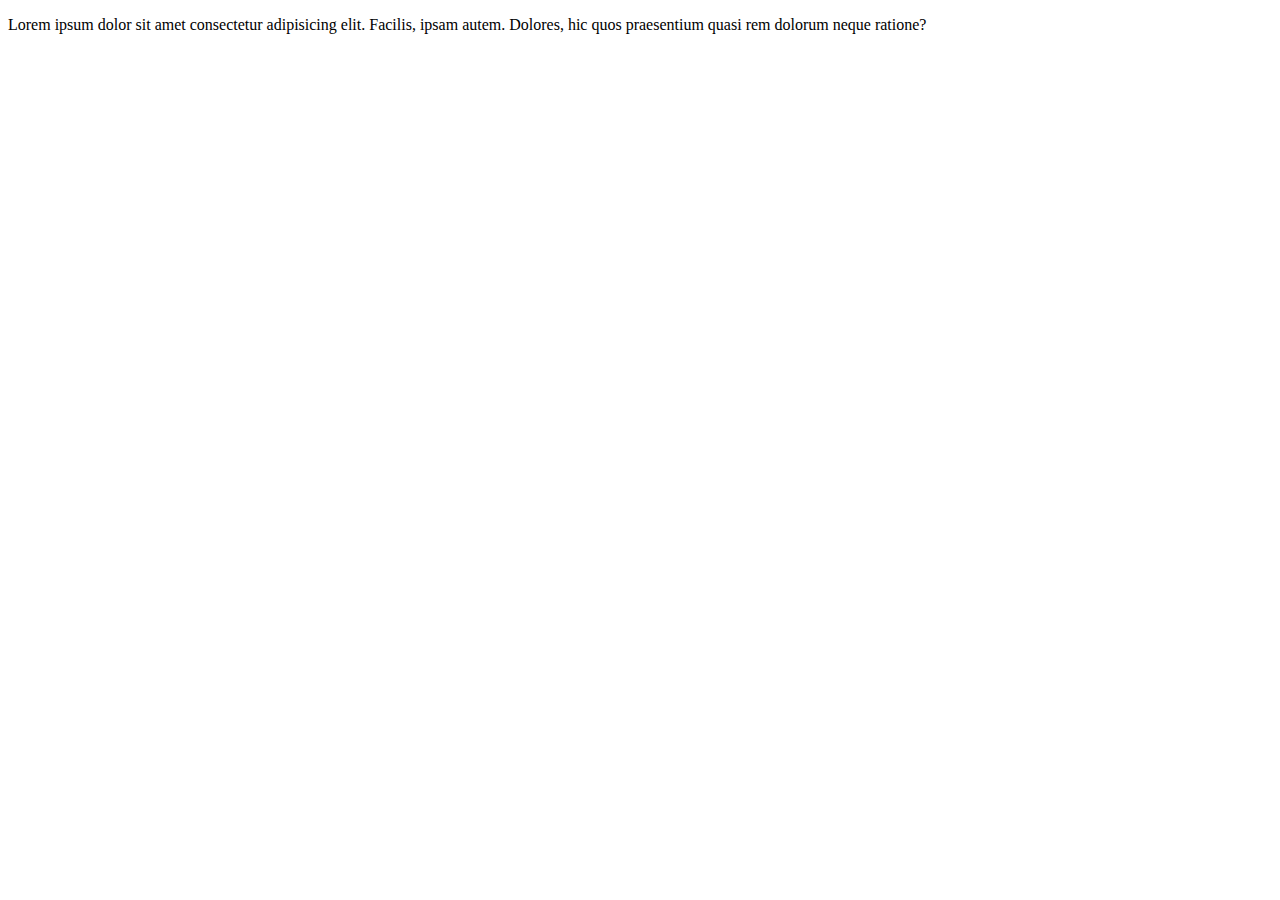
==== file1.html @ c0411490 "them 2 file" ====
<!DOCTYPE html>
<html lang="en">
    <head>
        <meta charset="UTF-8">
        <meta name="viewport" content="width=device-width, initial-scale=1.0">
        <title>Document</title>
    </head>
    <body>
        <p>Lorem ipsum dolor sit amet consectetur adipisicing elit. Facilis,
            ipsam autem. Dolores, hic quos praesentium quasi rem dolorum neque
            ratione?</p>
    </body>
</html>
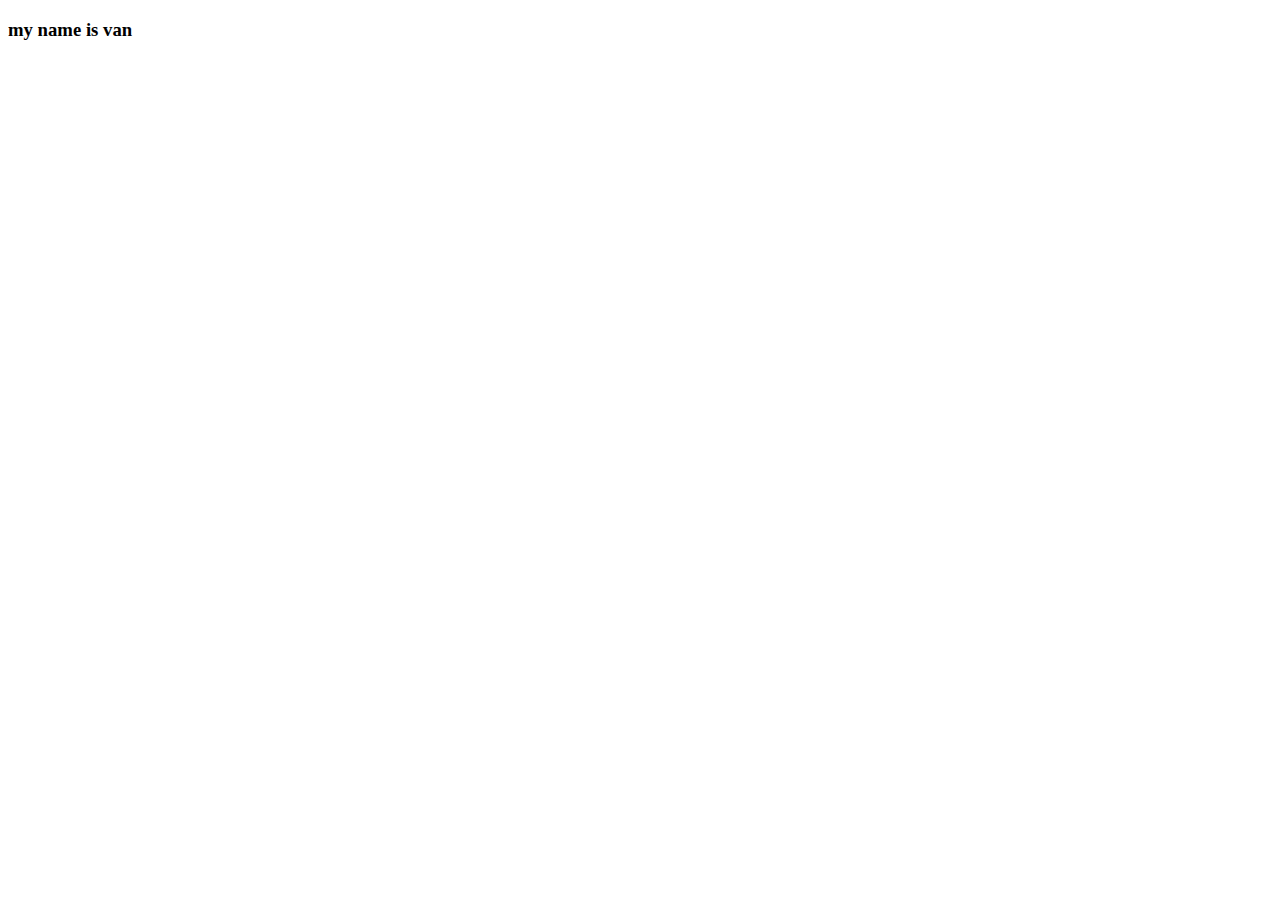
==== commit 0737d345: "up file" ====
--- a/file1.html
+++ b/file1.html
@@ -6,8 +6,6 @@
         <title>Document</title>
     </head>
     <body>
-        <p>Lorem ipsum dolor sit amet consectetur adipisicing elit. Facilis,
-            ipsam autem. Dolores, hic quos praesentium quasi rem dolorum neque
-            ratione?</p>
+        <h3>my name is van</h3>
     </body>
 </html>